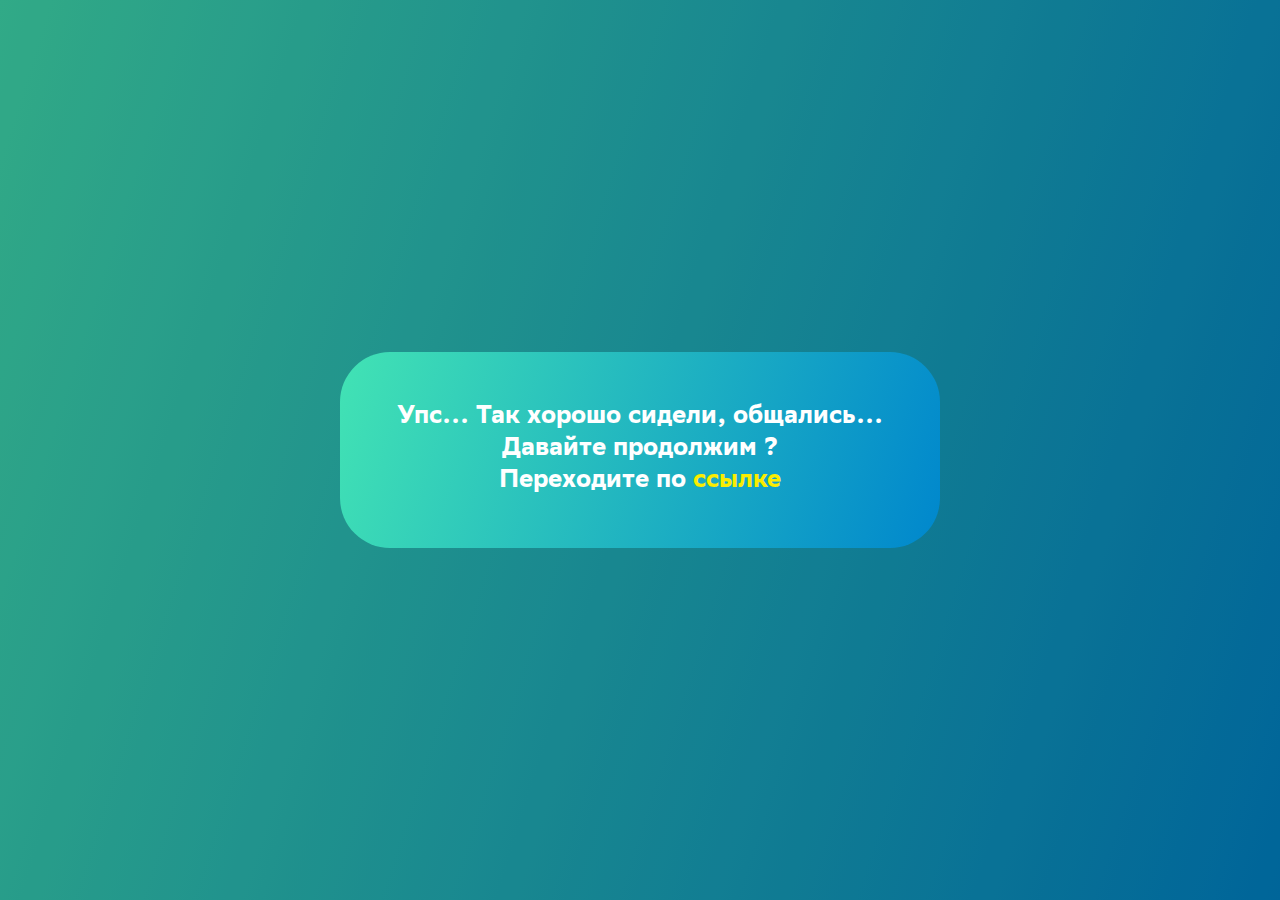
==== index-pop-up.html @ 8f1c5308 "Adding index-pop-up.html" ====
<!DOCTYPE html>
<html lang="ru" dir="ltr">

<head>
  <meta charset="utf-8">
  <title>HR FM Sber</title>
  <meta name="mobile-web-app-capable" content="yes">
  <meta name="apple-mobile-web-app-capable" content="yes">
  <meta http-equiv="Content-Type" content="text/html; charset=utf-8">
  <meta http-equiv="Content-Language" content="ru">
  <meta name="generator" content="N/A">
  <meta name="language" content="Russian">
  <meta name="viewport" content="width=device-width, initial-scale=1, maximum-scale=1.0, user-scalable=no" />

  <link type="text/css" rel="stylesheet" href="./fonts/fonts.css">
  <link type="text/css" rel="stylesheet" href="./index.css">
</head>

<body class="popUpINDEXNoScroll">
  <div class="popUpINDEX">
    <div class="popUpINDEXInside">
      <div class="popUpINDEXData">
        <p>
          Упс... Так хорошо сидели, общались...
          <br />Давайте продолжим ?
          <br />Переходите по <a href="#">ссылке</a>
        </p>
      </div>
    </div>
  </div>

</body>

</html>
---- fonts/fonts.css ----
@font-face {
  font-family: 'SBSansDisplay_Regular';
  src: url(./SBSansDisplay-Regular.ttf);
}

@font-face {
  font-family: 'SBSansDisplay_Bold';
  src: url(./SBSansDisplay-Bold.ttf);
}

@font-face {
  font-family: 'Druk_Wide_Medium_Cy';
  src: url(./Druk_Wide_Medium_Cy.otf);
}
---- index.css ----
a {
  text-decoration: none;
  outline: none;
  color: inherit;
}

input, textarea, select {
  outline: none;
  -webkit-appearance: none !important;
  -moz-appearance: none !important;
  appearance: none !important;
  padding: 0;
  margin: 0;
  border: none;
}

:root {}

html, body, div, span, object, iframe, h1, h2, h3, h4, h5, h6, p, a, img, small, strike, strong, b, i, ol, ul {
  margin: 0;
  padding: 0;
  border: 0;
  font-size: 0;
  font: inherit;
  vertical-align: baseline;
  -webkit-text-size-adjust: none;
  touch-action: manipulation;
  -webkit-tap-highlight-color: transparent;
}

html::-webkit-scrollbar {
  display: none;
}

html {
  -ms-overflow-style: none;
  scrollbar-width: none;
}

li, form, label, table, tbody, tfoot, thead, tr, th, td, canvas, footer, header, menu, nav, audio, video {
  margin: 0;
  padding: 0;
  border: 0;
  font-size: 0;
  font: inherit;
  vertical-align: baseline;
  -webkit-tap-highlight-color: transparent;
}

/* HTML5 display-role reset for older browsers */
article, aside, details, figcaption, figure, footer, header, hgroup, menu, nav, section {
  display: block;
  -webkit-tap-highlight-color: transparent;
}

body {
  margin: 0 auto;
  padding: 0;
  font-size: 0;
  background: linear-gradient(287.56deg, #0087CD 0%, #42E3B4 100%);
  background-repeat: no-repeat;
  background-attachment: fixed;
  color: #000000;
  text-align: center;
  position: relative;
  -webkit-font-smoothing: antialiased;
  -moz-osx-font-smoothing: antialiased;
  font-smoothing: antialiased;
  width: auto;
  min-width: 320px;
  overflow: hidden;
  overflow-x: hidden !important;
  overflow-y: scroll;
}

.body {
  width: 100%;
  overflow-x: hidden;
}

.menu {
  background-color: #FAED00;
  width: 100%;
  height: 69px;
  display: flex;
  justify-content: space-between;
  align-items: center;
  padding: 0 110px;
  box-sizing: border-box;
  position: relative;
  z-index: 2;
}

.menuLink {
  font-family: "SBSansDisplay_Regular";
  font-size: 30px;
  font-style: normal;
  line-height: 69px;
  margin-left: 50px;
}

.logoImg {
  height: 51px;
  width: auto;
}

.topImg {
  width: 100%;
  height: auto;
  position: relative;
  display: block;
  margin-top: -69px;
  z-index: 1;
}

.topImgMobile, .menuBtn, .styleMobile {
  display: none;
}

.broadcast {
  background: url(./images/broadcast-bg.png) no-repeat center center / cover;
  width: 100%;
  /* height: 1200px; */
  position: relative;
  margin-top: -210px;
  margin-bottom: -150px;
  /* z-index: -1; */
  padding-bottom: 30px;
}

.broadcastPlay {
  width: 638px;
  height: 140px;
  background: #FAED00;
  display: flex;
  justify-content: center;
  align-items: center;
  position: absolute;
  top: 190px;
  right: 50px;
  border-radius: 100px;
  box-shadow: 1px 0px 58px #FFFFFF;
}

.broadcastPlay img {
  width: 194px;
  height: 194px;
  box-shadow: 0px 0px 68px 0px #faed00;
  border-radius: 100%;
}

.broadcastCaption {
  height: 107px;
  width: auto;
  display: block;
  margin-top: 110px;
  margin-left: -8.5%;
  margin-bottom: 12px;
}

.broadcastBlock1 {
  max-width: 1440px;
  padding: 210px 50px 160px;
  margin: 0 auto;
  position: relative;
}

.broadcastVideoBlock {
  height: 100%;
  width: 74%;
  background: #0087CD;
  border-radius: 23px;
  margin-right: 2%;
}

.chat {
  height: 100%;
  width: 24%;
  background: #0087CD;
  border-radius: 23px;
  border: 1px solid #FFFFFF;
  box-sizing: border-box;
  padding: 7px 8px 11px;
  display: flex;
  flex-direction: column;
  justify-content: space-between;
  min-width: 300px;
  position: relative;
}

.input {
  font-size: 16px;
  line-height: 22px;
  width: 100%;
  box-sizing: border-box;
  padding: 0 10px 10px;
  margin-top: 10px;
  border-top-left-radius: 5px;
  border-top-right-radius: 5px;
  font-family: "SBSansDisplay_Regular";
  resize: none;
}

.send {
  width: 24px;
  height: 24px;
  display: block;
  float: right;
  margin-right: 12px;
  cursor: pointer;
}

.input::placeholder {
  color: #999;
}

.message {
  max-width: 232px;
  width: 100%;
  background: #F8FCFF;
  box-shadow: 0px 4px 4px 0px rgb(0 0 0 / 25%);
  text-align: left;
  padding: 6px;
  box-sizing: border-box;
  margin-bottom: 12px;
}

.messageMy {
  background: #42E3B4;
  box-shadow: unset;
  display: inline-block;
}

.messageName {
  font-family: "SBSansDisplay_Bold";
  font-size: 12px;
  line-height: 15px;
  margin-bottom: 3px;
}

.messageText {
  font-family: "SBSansDisplay_Regular";
  font-size: 12px;
  line-height: 15px;
}

.chatCaption {
  width: 3.75%;
  height: auto;
  position: absolute;
  top: 3px;
  right: -3.75%;
}

.broadcastBlock2 {
  display: flex;
  justify-content: space-between;
  position: relative;
}

.messages, .messageInput {
  width: 100%;
  background: #FFFFFF;
  border-radius: 17px;
  box-sizing: border-box;
}

.messages {
  height: calc(100% - 104px);
  padding: 21px 27px;
  overflow: scroll;
  text-align: right;
}

.messages::-webkit-scrollbar {
  display: none;
}

.messages {
  -ms-overflow-style: none;
  scrollbar-width: none;
}

.messageInput {
  height: 94px;
}

.scheduleStyle {
  width: 100%;
  height: auto;
  display: block;
  position: relative;
  z-index: 3;
}

.scheduleBlock {
  display: block;
  width: 100%;
  background-color: #FFFFFF;
  padding: 190px 0 0;
  margin: -190px auto;
  position: relative;
}

.scheduleScroll {
  max-width: 81.7%;
  width: 100%;
  margin: 0 auto;
  height: 590px;
  overflow: hidden;
  overflow-y: scroll;
}

.scheduleScroll::-webkit-scrollbar {
  display: none;
}

.scheduleScroll {
  -ms-overflow-style: none;
  scrollbar-width: none;
}

.item {
  display: flex;
  justify-content: flex-start;
  align-items: flex-start;
  border-bottom: 1px solid #FF0066;
  padding: 17px 0 7px;
}

.itemFirst {
  padding: 0 0 7px;
}

.itemLast {
  margin-bottom: 150px;
}

.itemLeft {
  width: 17.5%;
  margin-right: 47px;
}

.itemLeft p {
  font-family: "SBSansDisplay_Bold";
  font-size: 30px;
  line-height: 38px;
  text-align: left;
  color: #0087CD;
}

.itemRight {
  width: 64%;
}

.itemRight p {
  font-family: "SBSansDisplay_Regular";
  font-size: 30px;
  line-height: 38px;
  text-align: left;
  color: #5C5C5C;
}

.scheduleGirl {
  width: 25%;
  height: auto;
  display: block;
  position: absolute;
  right: 0;
  bottom: 50px;
}

.scheduleStyleLeft1 {
  height: 101px;
  width: auto;
  left: 0;
  top: 20px;
  position: absolute;
  display: block;
  z-index: 4;
}

.scheduleStyleLeft2 {
  height: 200px;
  width: auto;
  left: 0;
  top: 121px;
  position: absolute;
  display: block;
  z-index: 4;
}

.scheduleCaption {
  display: flex;
  justify-content: center;
  align-items: center;
  position: absolute;
  top: 0;
  right: 0;
  z-index: 4;
}

.scheduleCaptionLeft, .scheduleCaptionRight {
  height: 87px;
  width: auto;
  display: block;
}

.scheduleCaptionCenter {
  height: 98px;
  width: auto;
  display: block;
}

.leadingCaption {
  display: flex;
  justify-content: center;
  align-items: center;
  position: absolute;
  top: 30px;
  left: 0;
}

.leadingCaptionLeft, .leadingCaptionRight {
  height: 87px;
  width: auto;
  display: block;
}

.leadingCaptionCenter {
  height: 98px;
  width: auto;
  display: block;
}

.faceItem {
  display: flex;
  justify-content: flex-start;
  align-items: center;
  width: min-content;
  min-width: 750px;
}

.faceItemImg {
  width: 270px;
  height: 270px;
  object-fit: cover;
  display: block;
  position: relative;
  z-index: -1;
}

.faceItemImgBlock {
  margin-right: 26px;
  border-radius: 100%;
  box-shadow: inset 0 0 0 8px #FAED00;
}

.faceCaption {
  font-family: "SBSansDisplay_Bold";
  font-size: 49px;
  line-height: 63px;
  text-align: left;
}

.faceDescription {
  font-family: "SBSansDisplay_Regular";
  font-size: 30px;
  line-height: 38px;
  text-align: left;
  color: #FFFFFF;
  max-width: 525px;
}

.faces {
  position: relative;
  padding: 0 0 50px;
}

.faceItem1 {
  margin: 0 auto;
  position: relative;
  left: 0;
  right: 0;
  top: 200px;
}

.faceItem2 {
  margin: 0 auto;
  position: relative;
  left: 12.8%;
  right: 0;
  margin-top: 270px;
}

.facesStyle {
  width: 100%;
  height: auto;
  display: block;
  position: relative;
  margin-top: 0px;
  z-index: 1;
}

.facesStyleLeftTop {
  height: auto;
  width: 35.8%;
  max-width: 690px;
  left: 0;
  top: 200px;
  position: absolute;
  display: block;
  z-index: -2;
}

.leadingPeopleStyleRightTop {
  height: auto;
  width: 20%;
  right: 0;
  top: -630px;
  position: absolute;
  display: block;
  z-index: 5;
}

.facesStyleRight {
  height: 970px;
  width: auto;
  right: 0;
  top: 550px;
  position: absolute;
  display: block;
  z-index: -1;
}

.speakersCaptionCenter {
  height: 98px;
  width: auto;
  display: block;
}

.speakersCaption {
  display: flex;
  justify-content: center;
  align-items: center;
  position: relative;
  width: fit-content;
  margin: 0 auto;
  left: 400px;
  right: 0;
}

.faceItem3 {
  margin: 0 auto;
  position: relative;
  left: -15%;
  margin-top: 81px;
}

.faceItem4 {
  margin: 0 auto;
  position: relative;
  left: 15%;
  margin-top: 0px;
}

.faceItem5 {
  margin: 0 auto;
  position: relative;
  left: -15%;
  margin-top: 0px;
}

.speakers {
  position: relative;
}

.speakersStyleLeft {
  height: 643px;
  width: auto;
  left: 0;
  top: 300px;
  position: absolute;
  display: block;
  z-index: -1;
}

.facesStyleBottom {
  width: 100%;
  height: auto;
  position: absolute;
  display: block;
  z-index: -2;
  left: 0;
  right: 0;
  margin: 0 auto;
  bottom: -105px;
}

.footer {
  background: #FF0066;
  width: 100%;
  height: 105px;
  display: flex;
  justify-content: center;
  align-items: center;
}

.footerLogo {
  height: 52px;
  width: auto;
  display: block;
}

.facesStyleMobile {
  display: none;
}

.popUpINDEX {
  height: 100vh;
  width: 100%;
  position: fixed;
  overflow: hidden;
  box-shadow: inset 0 0 0 100000px rgba(0, 0, 0, 0.25);
  z-index: 1000;
}

.popUpINDEXInside {
  max-width: 1140px;
  width: 100%;
  margin: 0 auto;
  height: inherit;
  box-sizing: border-box;
  display: flex;
  justify-content: center;
  align-items: center;
  position: relative;
  /* z-index: ; */
}

.popUpINDEXNoScroll {
  overflow: hidden;
}

.popUpINDEXData {
  background: linear-gradient(287.56deg, #0087CD 0%, #42E3B4 100%);
  border-radius: 50px;
  max-width: 600px;
  width: 90%;
  height: auto;
  padding: 50px;
  position: relative;
  overflow: hidden;
  display: flex;
  justify-content: center;
  align-items: center;
  box-sizing: border-box;
}

.popUpINDEXData p {
  font-family: "SBSansDisplay_Bold";
  font-size: 25px;
  line-height: 32px;
  text-align: center;
  color: #FFFFFF;
}

.popUpINDEXData p a {
  color: #FAED00;
}

.popUpINDEXData p a:hover {
  transition: 0.3s;
  opacity: 0.6;
}

@media only screen and (max-width: 1940px) {
  .scheduleBlock {
    padding: 150px 0 0;
    margin: -150px auto;
  }
}

@media only screen and (max-width: 1540px) {
  .scheduleBlock {
    padding: 125px 0 0;
    margin: -125px auto;
  }

  .facesStyleLeftTop {
    top: 300px;
  }

  .leadingPeopleStyleRightTop {
    top: -500px;
  }
}

@media only screen and (max-width: 1640px) {
  .speakersCaption {
    left: 300px;
  }

  .leadingPeopleStyleRightTop {
    top: -450px;
  }

  .broadcastCaption {
    margin-left: -4%;
    height: 88px;
  }

  .broadcastPlay {
    width: 526px;
    height: 115px;
  }

  .broadcastPlay img {
    width: 160px;
    height: 160px;
  }

  .broadcastBlock2 {
    width: 90%;
    margin: 0 auto;
  }

  .scheduleCaptionLeft, .scheduleCaptionRight, .leadingCaptionLeft, .leadingCaptionRight {
    height: 60px;
  }

  .scheduleStyleLeft1 {
    height: 80px;
  }

  .scheduleStyleLeft2 {
    height: 150px;
  }

  .itemRight p {
    font-size: 26px;
    line-height: 30px;
  }

  .scheduleCaptionCenter, .leadingCaptionCenter, .speakersCaptionCenter {
    height: 80px;
  }
}

@media only screen and (max-width: 1350px) {
  .facesStyleLeftTop {
    top: 350px;
  }
}

@media only screen and (max-width: 1300px) {
  .scheduleBlock {
    padding: 100px 0 0;
    margin: -100px auto;
  }

  .scheduleCaptionLeft, .scheduleCaptionRight, .leadingCaptionLeft, .leadingCaptionRight {
    height: 40px;
  }

  .scheduleCaptionCenter, .leadingCaptionCenter, .speakersCaptionCenter {
    height: 60px;
  }

  .scheduleStyleLeft1 {
    height: 60px;
  }

  .scheduleStyleLeft2 {
    height: 100px;
  }

  .itemRight p, .itemLeft p {
    font-size: 20px;
    line-height: 30px;
  }
}

@media only screen and (max-width: 1200px) {
  .speakersCaption {
    left: 200px;
  }

  .facesStyleLeftTop {
    top: 450px;
  }

  .broadcastPlay {
    width: 420px;
    height: 92px;
  }

  .broadcastPlay img {
    width: 128px;
    height: 128px;
  }

  .broadcastCaption {
    height: 70px;
  }

  .faceItem3, .faceItem5, .faceItem4 {
    left: 0;
    margin-top: 30px;
  }
}

@media only screen and (max-width: 1024px) {
  .menuLink {
    font-family: "SBSansDisplay_Bold";
    font-size: 15px;
    line-height: 41px;
  }

  .faceItem {
    min-width: unset;
  }

  .menu {
    height: 41px;
    padding: 0 50px;
  }

  .logoImg {
    height: 25px;
  }

  .topImg {
    margin-top: -41px;
  }

  .scheduleBlock {
    padding: 80px 0 0;
    margin: -80px auto;
  }
}

@media only screen and (max-width: 960px) {
  .facesStyleLeftTop {
    top: 500px;
  }
}

@media only screen and (max-width: 868px) {
  .faceItem {
    min-width: 600px;
  }

  .itemLast {
    margin-bottom: 0;
  }

  .broadcastPlay {
    margin: 0 auto;
    left: 0;
    right: 0;
    top: 30px;
    position: relative;
  }

  .broadcastCaption {
    margin: 100px auto 20px;
  }

  .broadcastBlock2 {
    flex-direction: column;
    height: auto !important;
  }

  .broadcastVideoBlock {
    width: 100%;
    margin: 0 auto 10px;
  }

  .chat {
    width: 100%;
    height: 300px;
  }

  .chatCaption {
    top: unset;
    bottom: 11%;
  }

  .scheduleBlock {
    padding: 0;
    margin: 0 auto;
    background: transparent;
  }

  .scheduleStyle, .scheduleCaptionLeft, .scheduleCaptionRight, .leadingCaptionLeft, .leadingCaptionRight, .scheduleStyleLeft1, .scheduleStyleLeft2, .scheduleGirl {
    display: none;
  }

  .scheduleScroll {
    overflow: auto;
    height: auto;
    max-width: 700px;
  }

  .broadcastBlock1 {
    padding: 210px 50px 0px;
  }

  .broadcast {
    margin-bottom: 0;
    padding-bottom: 0;
  }

  .scheduleCaption, .leadingCaption, .speakersCaption {
    margin: 15px auto 10px;
    position: relative;
    left: 0;
  }

  .scheduleScroll {
    padding: 0 12px;
  }

  .itemLeft {
    margin: 0 auto;
    width: 100%;
  }

  .itemLeft p {
    font-size: 15px;
    line-height: 19px;
    text-align: center;
    color: #FFFFFF;
  }

  .item {
    flex-direction: column;
  }

  .itemRight {
    width: 100%;
  }

  .itemRight p {
    font-size: 15px;
    line-height: 19px;
  }

  .styleMobile {
    display: block;
    height: 28px;
    width: auto;
  }

  .styleMobileLeft {
    margin-right: -12px;
  }

  .styleMobileRight {
    margin-left: -12px;
  }

  .facesStyleLeftTop, .facesStyleRight, .speakersStyleLeft, .facesStyleBottom {
    display: none;
  }

  .faceItem1 {
    top: 0;
    margin-top: 50px;
  }

  .faceItem2 {
    left: 0;
    margin-top: 30px;
  }

  .leadingPeopleStyleRightTop {
    top: -200px;
    width: auto;
    height: 920px;
    right: -120px;
    z-index: -2;
  }

  .faceCaption {
    font-size: 40px;
    line-height: 50px;
  }

  .faceDescription {
    font-size: 20px;
    line-height: 28px;
  }

  .faceItemImg {
    width: 200px;
    height: 200px;
  }
}

@media only screen and (max-width: 768px) {
  .messages {
    padding: 21px 10px;
  }

  .topImg, .menuLinks, .facesStyle {
    display: none;
  }

  .faceItemImg {
    width: 100px;
    height: 100px;
  }

  .faceItemImgBlock {
    box-shadow: inset 0 0 0 3px #faed00;
    margin-right: 10px;
  }

  .faceCaption {
    font-size: 18px;
    line-height: 23px;
  }

  .faceDescription {
    font-size: 11px;
    line-height: 14px;
    max-width: 192px;
  }

  .topImgMobile, .menuBtn, .facesStyleMobile {
    display: block;
  }

  .menuBtn {
    width: 24px;
    height: auto;
    padding: 8px;
  }

  .menu {
    padding: 0 6px 0 14px;
  }

  .menuLinksMobile {
    display: flex;
    position: absolute;
    flex-direction: column;
    text-align: right;
    background: #FAED00;
    top: 40px;
    right: 0;
    width: 224px;
    padding-top: 5px;
  }

  .menuLinksMobile .menuLink {
    margin: 0;
    padding-right: 5px;
    line-height: 69px;
  }

  .broadcastBlock1 {
    padding: 210px 12px 0;
  }

  .broadcastPlay {
    width: 260px;
    height: 57px;
  }

  .broadcastPlay img {
    width: 74px;
    height: 74px;
  }

  .broadcastBlock2 {
    width: 100%;
  }

  .broadcastCaption {
    height: auto;
    width: 105%;
    margin-left: -2.5%;
    margin: 80px auto 19px -2.5%;
  }

  .broadcastVideoBlock {
    margin-bottom: 25px;
  }

  .broadcastVideoBlock {
    border-radius: 5px;
  }

  .broadcast {
    background-size: 200%;
    margin-bottom: 0;
    padding-bottom: 0;
  }

  .chat {
    height: 493px;
    width: 95%;
    min-width: unset;
  }

  .chatCaption {
    bottom: 11px;
    width: auto;
    height: 482px;
    z-index: -1;
    right: -15px;
  }

  .faceItem {
    min-width: 300px;
  }

  .popUpINDEXData {
    padding: 30px;
    border-radius: 23px;
  }
}

@media only screen and (max-width: 425px) {
  .scheduleCaptionCenter, .leadingCaptionCenter, .speakersCaptionCenter {
    height: 45px;
  }

  .footer {
    height: 41px;
  }

  .footerLogo {
    height: 27px;
  }
}
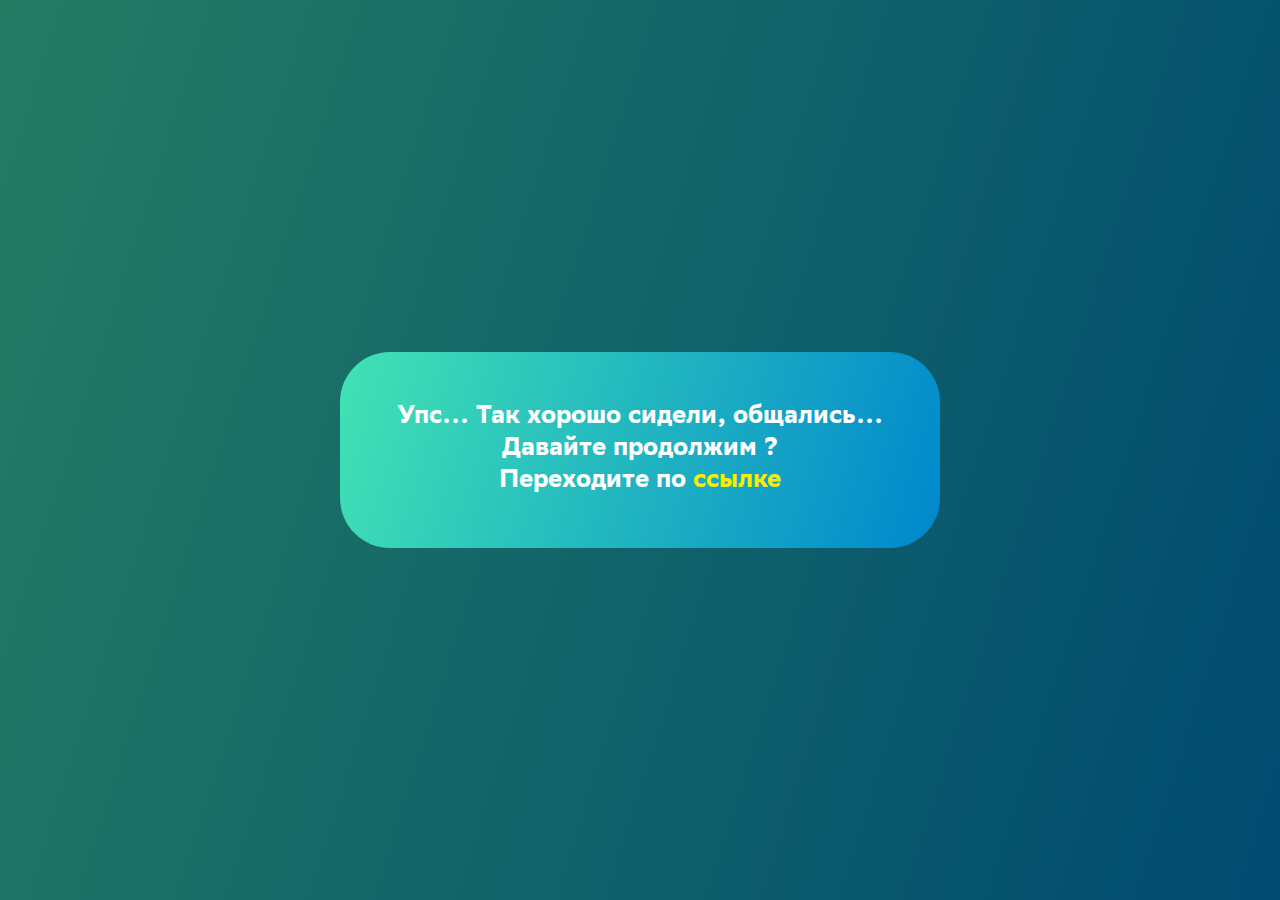
==== commit c4fb37d3: "Updating index.html" ====
--- a/index-pop-up.html
+++ b/index-pop-up.html
@@ -23,7 +23,7 @@
         <p>
           Упс... Так хорошо сидели, общались...
           <br />Давайте продолжим ?
-          <br />Переходите по <a href="#">ссылке</a>
+          <br />Переходите по <a href="https://facecast.net/v/penqnd">ссылке</a>
         </p>
       </div>
     </div>
--- a/index.css
+++ b/index.css
@@ -621,8 +621,9 @@
   width: 100%;
   position: fixed;
   overflow: hidden;
-  box-shadow: inset 0 0 0 100000px rgba(0, 0, 0, 0.25);
+  box-shadow: inset 0 0 0 100000px rgba(0, 0, 0, 0.45);
   z-index: 1000;
+  background: url(./images/top-bg.png) no-repeat center center / cover;
 }
 
 .popUpINDEXInside {
